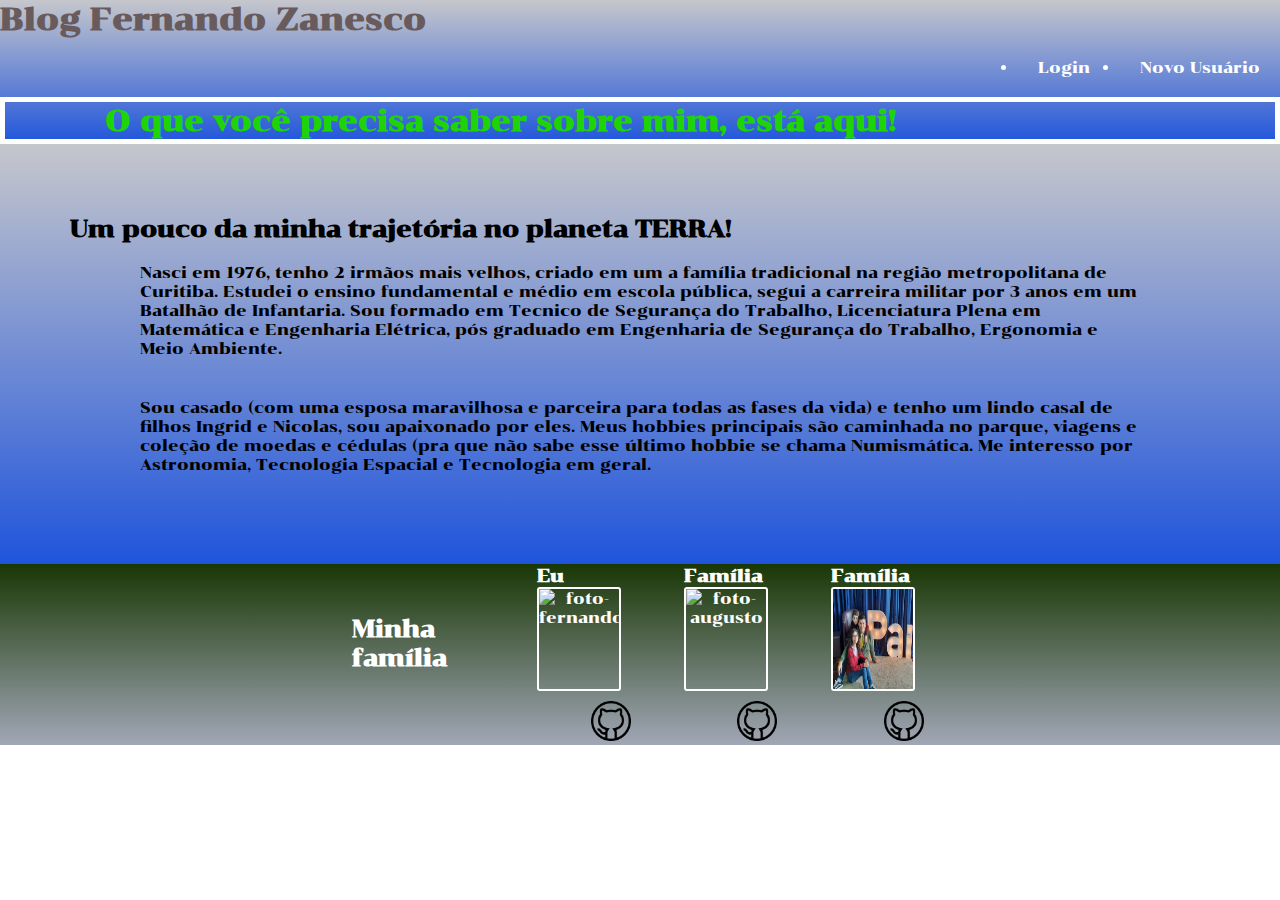
==== index.html @ fe2916c2 "commit31" ====
<!DOCTYPE html>
<html lang="pt-br">
<head>
    <meta charset="UTF-8">
    <meta http-equiv="X-UA-Compatible" content="IE=edge">
    <meta name="viewport" content="width=device-width, initial-scale=1.0">
    <title>Blog do FZB</title>

    <link rel="preconnect" href="https://fonts.googleapis.com">
    <link rel="preconnect" href="https://fonts.gstatic.com" crossorigin>
    <link href="https://fonts.googleapis.com/css2?family=Chonburi&display=swap" rel="stylesheet">
    <link rel="stylesheet" href="style.css">

    <link rel="preconnect" href="https://fonts.googleapis.com">
    <link rel="preconnect" href="https://fonts.gstatic.com" crossorigin>
    <link href="https://fonts.googleapis.com/css2?family=Chonburi&display=swap" rel="stylesheet">
</head>
<body>

    <header class="cabecalho">
        <h1 class="cabecalho-titulo1">Blog Fernando Zanesco</h1>
        <ul class="cabecalho-lista">
            <li class="cabecalho-lista-item1">Login</li>
            <li class="cabecalho-lista-item2">Novo Usuário</li>
        </ul>
        <div>
            <h2 class="cabecalho-titulo2">O que você precisa saber sobre mim, está aqui!</h2>
        </div>
        
    </header>

    <section  class="sobremim">
        <h2 class="">Um pouco da minha trajetória no planeta TERRA!</h2>
        <p class="paragrafo-sobremim">Nasci em 1976, tenho 2 irmãos mais velhos, criado em um a família tradicional na região metropolitana de Curitiba.
            Estudei o ensino fundamental e médio em escola pública, segui a carreira militar por 3 anos em um Batalhão de Infantaria. 
        Sou formado em Tecnico de Segurança do Trabalho, Licenciatura Plena em Matemática e Engenharia Elétrica, pós graduado em Engenharia de Segurança
    do Trabalho, Ergonomia e Meio Ambiente.</p>
        <p class="paragrafo-sobremim">Sou casado (com uma esposa maravilhosa e parceira para todas as fases da vida) e tenho um lindo casal de filhos Ingrid e Nicolas, 
            sou apaixonado por eles. Meus hobbies principais são caminhada no parque, viagens e coleção de moedas e cédulas (pra que não sabe esse último hobbie se chama
        Numismática. Me interesso por Astronomia, Tecnologia Espacial e Tecnologia em geral.</p>
    </section>
    
    <section class="socios">
        <div class="div-maior">
            <h2 class="titulo-socios-torcedores">Minha família</h2>
            
            <div class="div-conteudo-socio">        
                <h3 class="nomes-socio">Eu</h3>
                <img class="foto-socio" src="Eu.png" alt="foto-fernando">
                <a href="https://github.com/FernandoZanescoBoeira">
                    <img class="github-icon" src="github-icon.png" alt="github">
                </a>
            </div>
            
            <div class="div-conteudo-socio">    
                <h3 class="nomes-socio">Família</h3>
                <img class="foto-socio" src="familia.png" alt="foto-augusto">
                <a href="https://github.com/FernandoZanescoBoeira">
                    <img class="github-icon" src="github-icon.png" alt="github">
                </a>
            </div>
            <div class="div-conteudo-socio">    
                <h3 class="nomes-socio">Família</h3>
                <img class="foto-socio" src="diadospais.png" alt="foto-augusto">
                <a href="https://github.com/FernandoZanescoBoeira">
                    <img class="github-icon" src="github-icon.png" alt="github">
                </a>
            </div>         
        </div>
    </section>

    

</body>
</html>
---- style.css ----
*{
    padding: 0;
    margin: 0;
}

body{
    font-family: sans-serif;
    font-family: 'Chonburi', cursive;
}
.cabecalho{
    background-image: linear-gradient(#c6c7cc,#1f54db);
    
    
}

.cabecalho-titulo1{
    color: rgb(105, 91, 91);
    display: flex;
    justify-content: flex-start;
    text-align: center;
}

.cabecalho-lista{
    color: white;
    display: flex;
    justify-content: flex-end;    
}

.cabecalho-lista-item1{
    color: white;
    padding: 20px;
    margin-right: 5px;
     

}
.cabecalho-lista-item2{
    color: white;
    padding: 20px;
    margin-left: 5px;
 

}
.cabecalho-titulo2{
    border: 5px solid; 
    border-color: white;
    color: rgb(30, 212, 6);
    display: flex;
    font-size: 30px;
    padding-left: 100px;
    
}

.sobremim{
    background-image: linear-gradient(#c6c7cc,#1f54db);
    padding: 70px;
}

.paragrafo-sobremim{
    padding: 20px 70px;
}

.socios{
    
    background-image: linear-gradient(#193705,#a1a7b6);
    color: white;
    display: flex;
    justify-content: center;
    font-family: sans;
    font-family: 'Chonburi', cursive;
    
}

.titulo-socios-torcedores{
    padding:50px 100px 50px 50px;

}

.div-maior{
    display: grid;
    grid-template-columns: 40% 25% 25% 25%;
    
    justify-content: center;
    padding: 0;

}

.titulo-socios-torcedores{
    text-align: justify;
    flex-wrap: wrap;
    margin-left: px;
}

.div-conteudo-socio{
    text-align: center;
    display: inline-grid;

}

.nomes-socio{
    text-align: left;
}

.foto-socio{
    width: 80px;
    height: 100px;
    margin-left: 0px;
    border: 2px solid;
    border-radius: 3px;

}

.github-icon{
    width: 40px;
    margin-top: 10px;
    text-align: center;
}
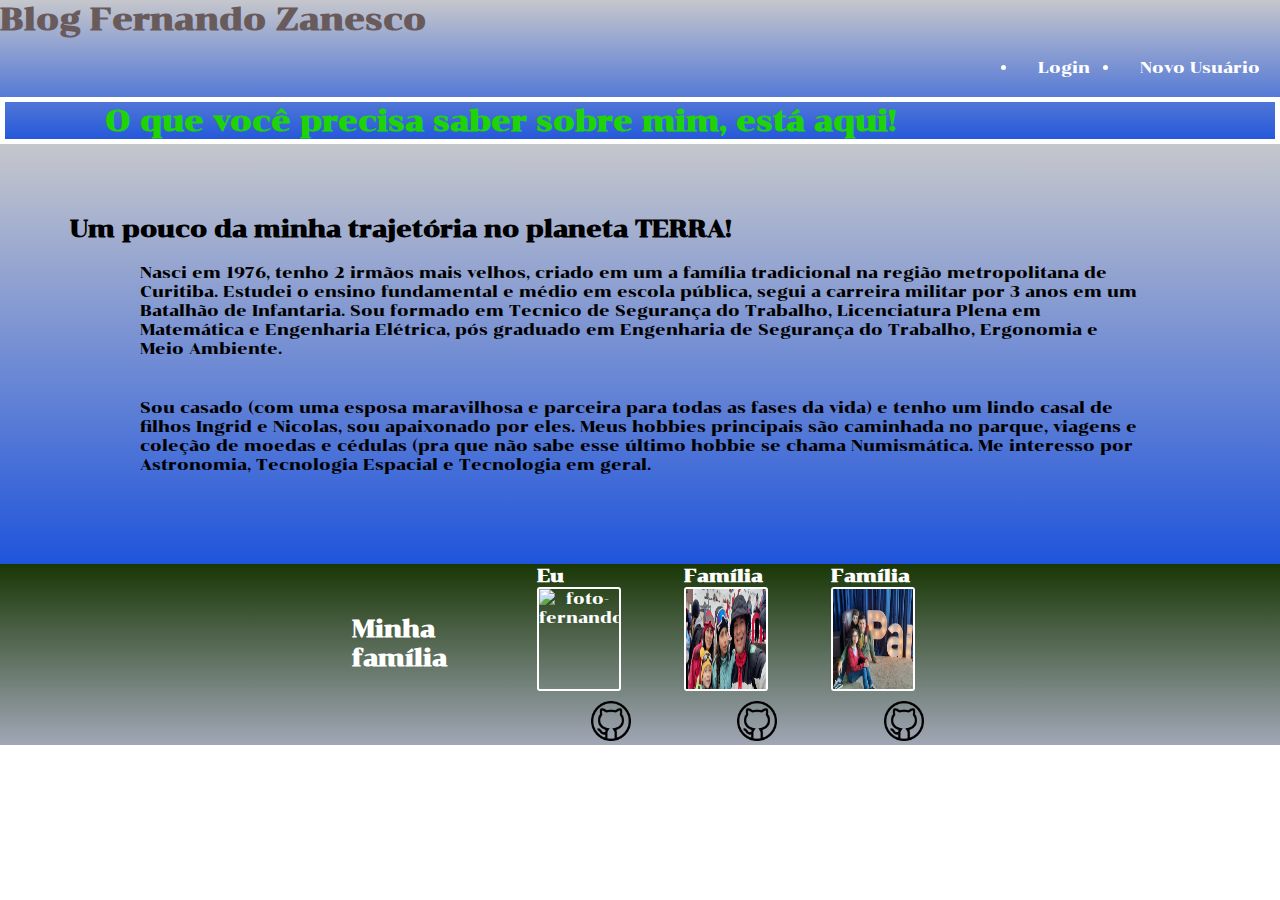
==== commit e90c6905: "commi33" ====
--- a/index.html
+++ b/index.html
@@ -54,7 +54,7 @@
             
             <div class="div-conteudo-socio">    
                 <h3 class="nomes-socio">Família</h3>
-                <img class="foto-socio" src="familia.png" alt="foto-augusto">
+                <img class="foto-socio" src="familia.jpg" alt="foto-augusto">
                 <a href="https://github.com/FernandoZanescoBoeira">
                     <img class="github-icon" src="github-icon.png" alt="github">
                 </a>
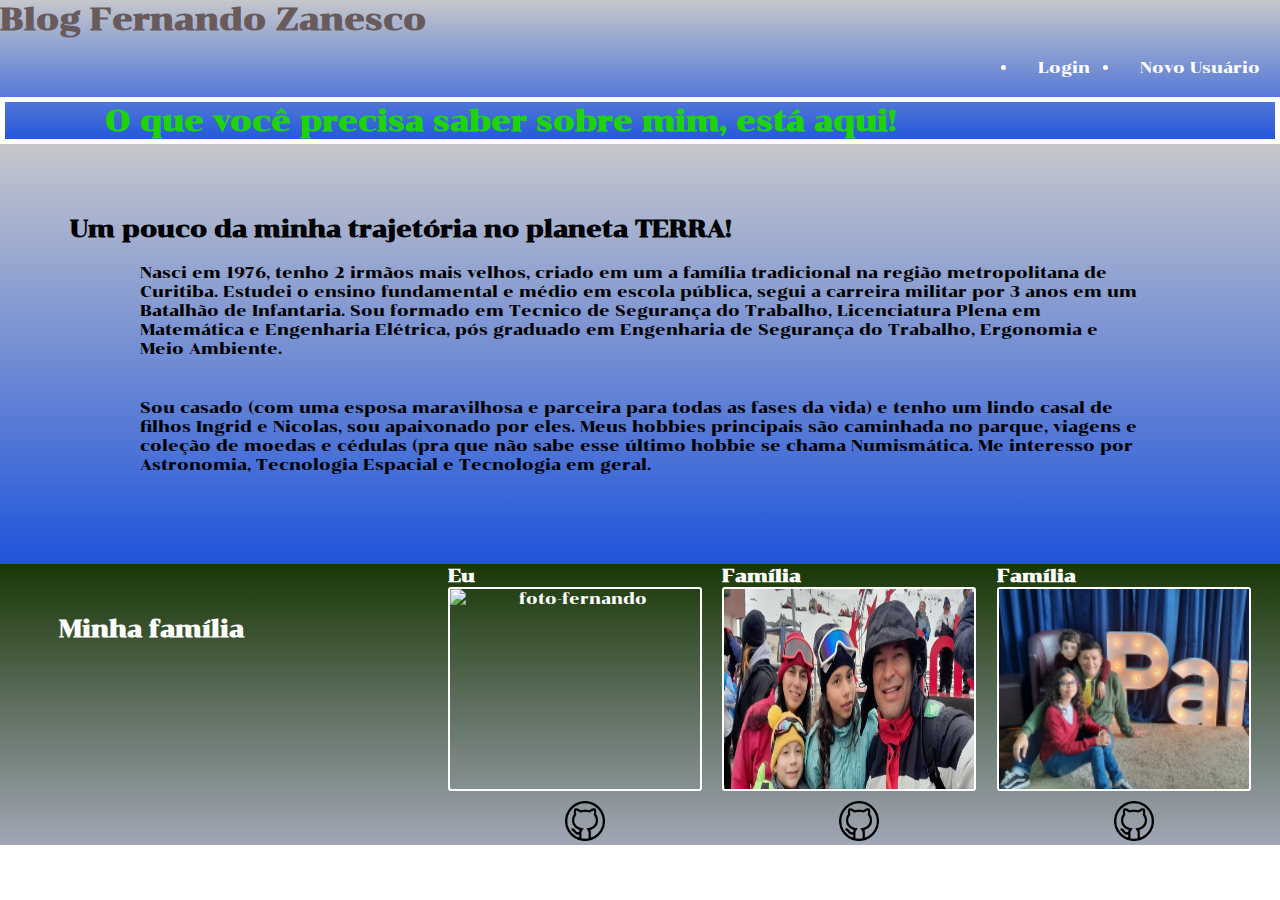
==== commit aa2a859c: "commit39" ====
--- a/index.html
+++ b/index.html
@@ -46,7 +46,7 @@
             
             <div class="div-conteudo-socio">        
                 <h3 class="nomes-socio">Eu</h3>
-                <img class="foto-socio" src="Eu.png" alt="foto-fernando">
+                <img class="foto-socio" src="Eu.jpg" alt="foto-fernando">
                 <a href="https://github.com/FernandoZanescoBoeira">
                     <img class="github-icon" src="github-icon.png" alt="github">
                 </a>
--- a/style.css
+++ b/style.css
@@ -101,8 +101,8 @@
 }
 
 .foto-socio{
-    width: 80px;
-    height: 100px;
+    width: 250px;
+    height: 200px;
     margin-left: 0px;
     border: 2px solid;
     border-radius: 3px;
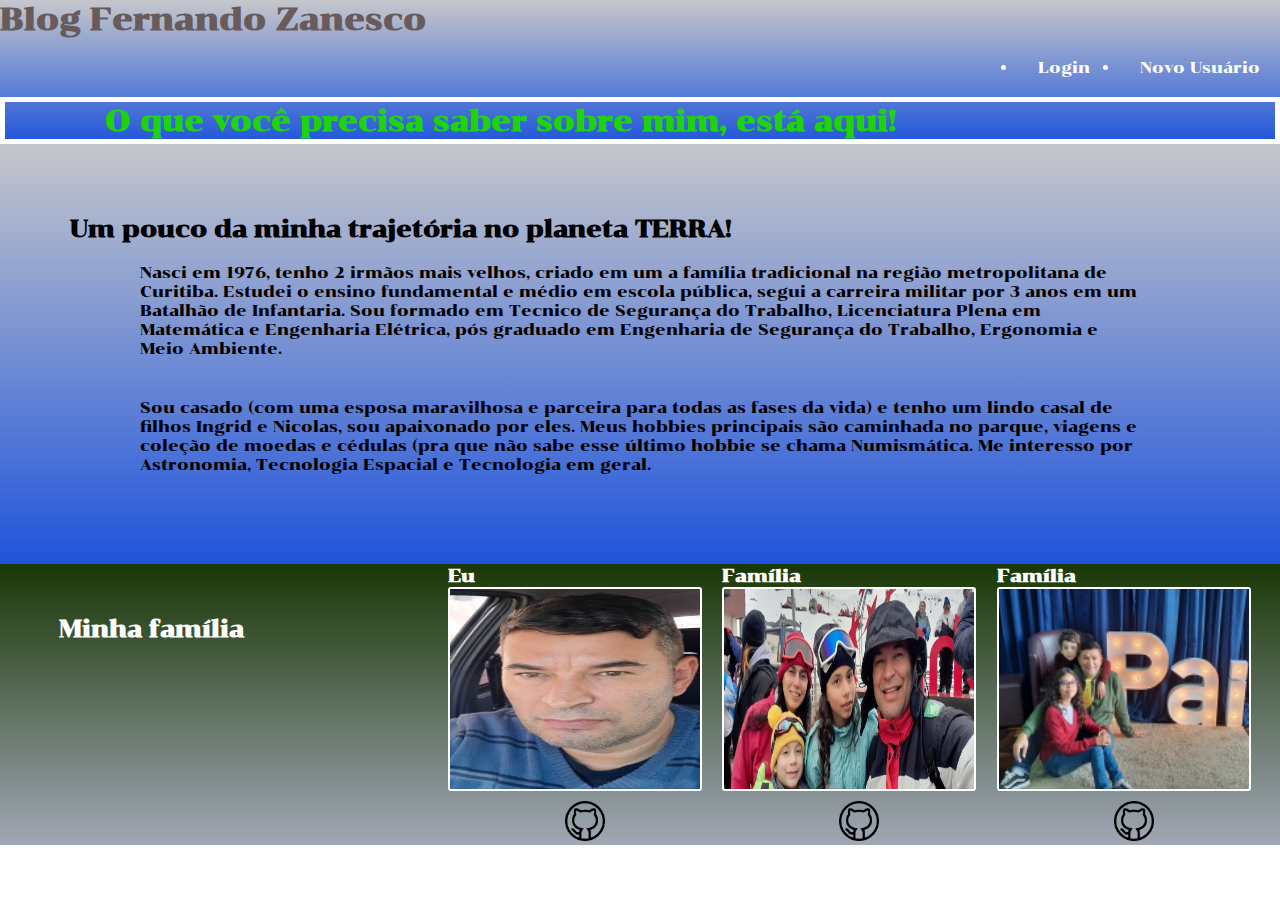
==== commit 1ae17b14: "commit40" ====
--- a/index.html
+++ b/index.html
@@ -46,7 +46,7 @@
             
             <div class="div-conteudo-socio">        
                 <h3 class="nomes-socio">Eu</h3>
-                <img class="foto-socio" src="Eu.jpg" alt="foto-fernando">
+                <img class="foto-socio" src="eu.jpg" alt="foto-fernando">
                 <a href="https://github.com/FernandoZanescoBoeira">
                     <img class="github-icon" src="github-icon.png" alt="github">
                 </a>
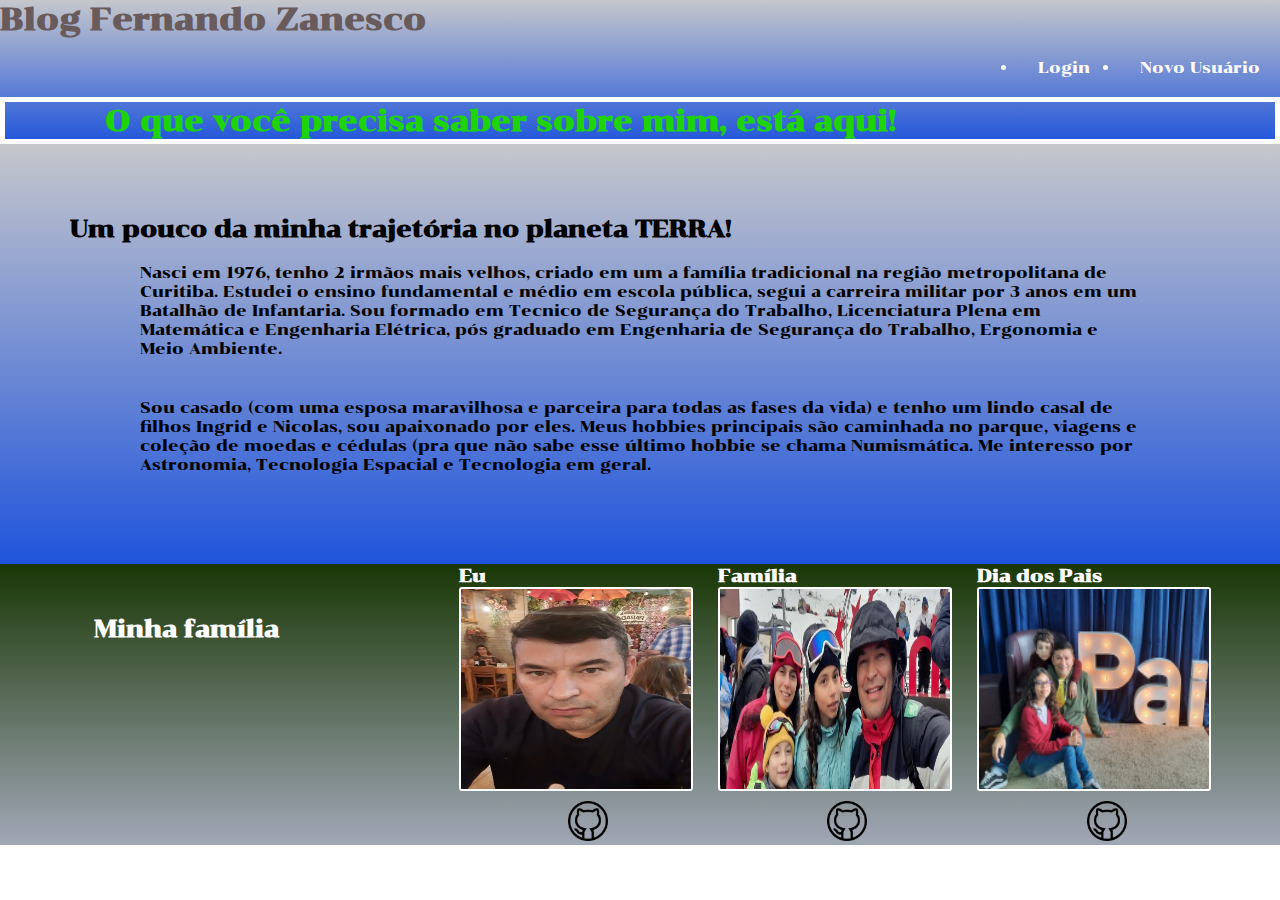
==== commit 1c7086a2: "commit43" ====
--- a/index.html
+++ b/index.html
@@ -60,7 +60,7 @@
                 </a>
             </div>
             <div class="div-conteudo-socio">    
-                <h3 class="nomes-socio">Família</h3>
+                <h3 class="nomes-socio">Dia dos Pais</h3>
                 <img class="foto-socio" src="diadospais.png" alt="foto-augusto">
                 <a href="https://github.com/FernandoZanescoBoeira">
                     <img class="github-icon" src="github-icon.png" alt="github">
--- a/style.css
+++ b/style.css
@@ -101,7 +101,7 @@
 }
 
 .foto-socio{
-    width: 250px;
+    width: 230px;
     height: 200px;
     margin-left: 0px;
     border: 2px solid;
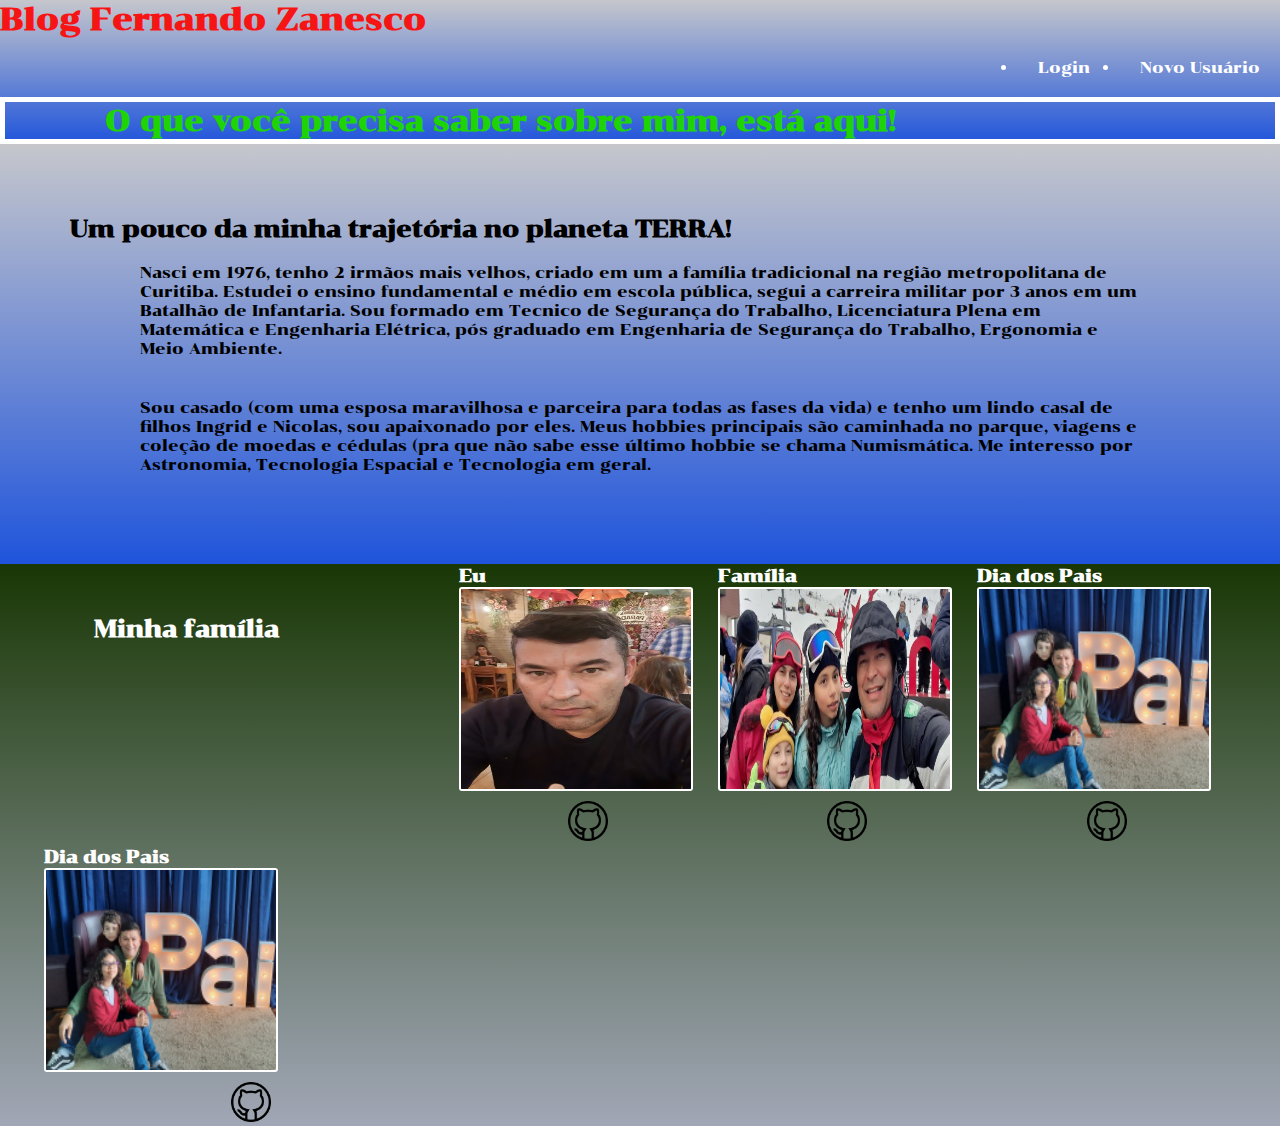
==== commit 4a6a7218: "commit45" ====
--- a/index.html
+++ b/index.html
@@ -65,7 +65,14 @@
                 <a href="https://github.com/FernandoZanescoBoeira">
                     <img class="github-icon" src="github-icon.png" alt="github">
                 </a>
-            </div>         
+            </div>
+            <div class="div-conteudo-socio">    
+                <h3 class="nomes-socio">Dia dos Pais</h3>
+                <img class="foto-socio" src="diadospais.png" alt="foto-augusto">
+                <a href="https://github.com/FernandoZanescoBoeira">
+                    <img class="github-icon" src="github-icon.png" alt="github">
+                </a>
+            </div>               
         </div>
     </section>
 
--- a/style.css
+++ b/style.css
@@ -14,7 +14,7 @@
 }
 
 .cabecalho-titulo1{
-    color: rgb(105, 91, 91);
+    color: rgb(247, 20, 20);
     display: flex;
     justify-content: flex-start;
     text-align: center;
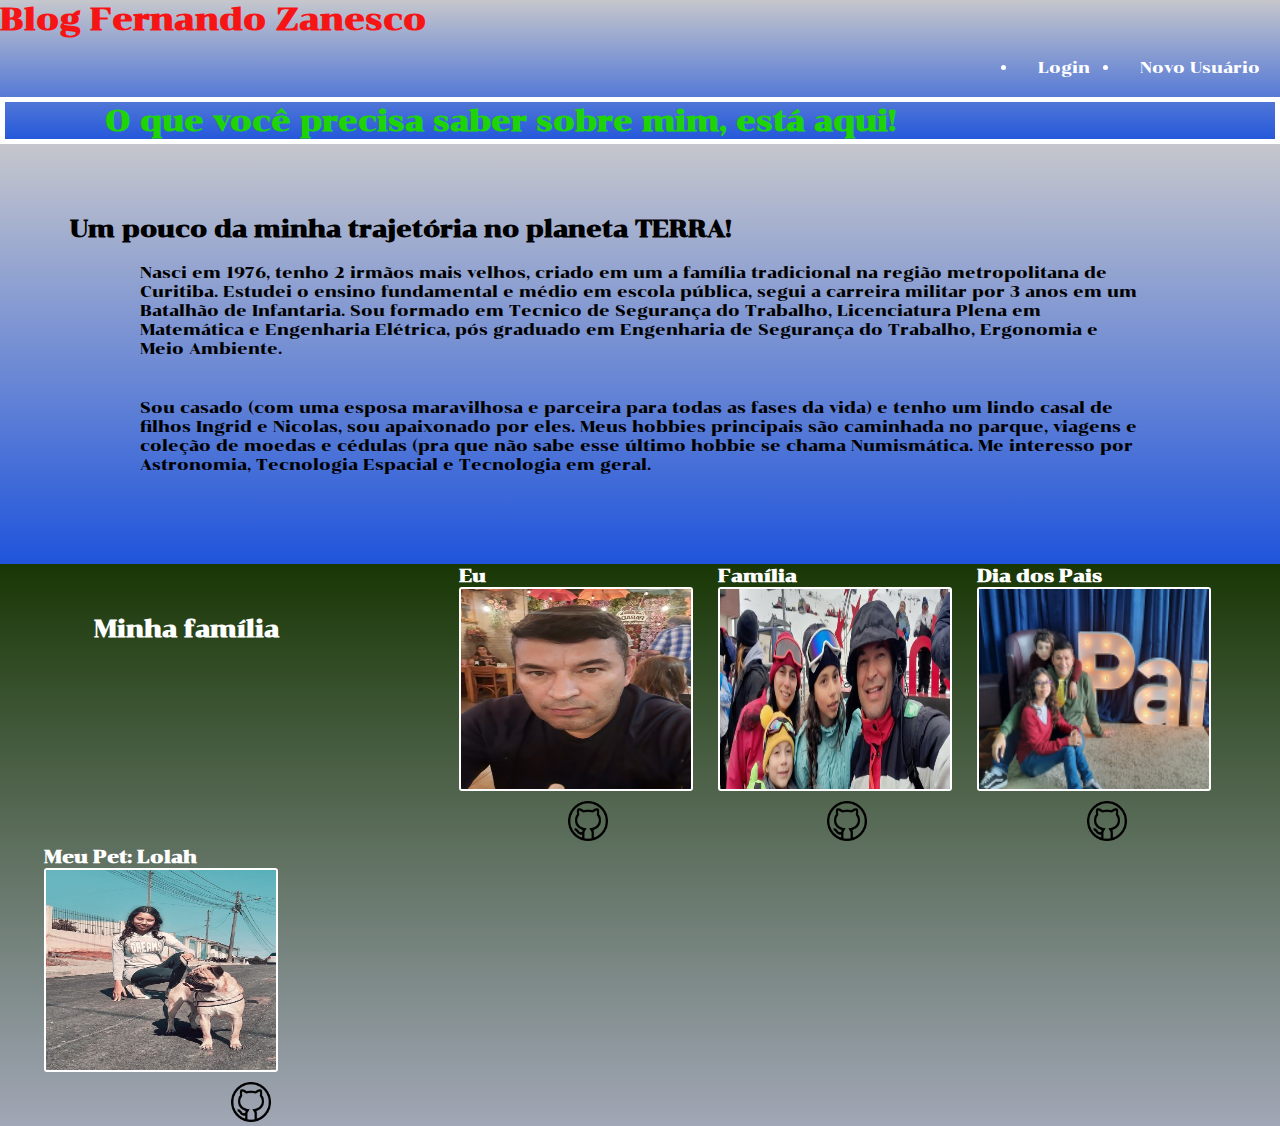
==== commit 8f58dd7e: "commit46" ====
--- a/index.html
+++ b/index.html
@@ -67,8 +67,8 @@
                 </a>
             </div>
             <div class="div-conteudo-socio">    
-                <h3 class="nomes-socio">Dia dos Pais</h3>
-                <img class="foto-socio" src="diadospais.png" alt="foto-augusto">
+                <h3 class="nomes-socio">Meu Pet: Lolah</h3>
+                <img class="foto-socio" src="meupet.jpg" alt="foto-augusto">
                 <a href="https://github.com/FernandoZanescoBoeira">
                     <img class="github-icon" src="github-icon.png" alt="github">
                 </a>
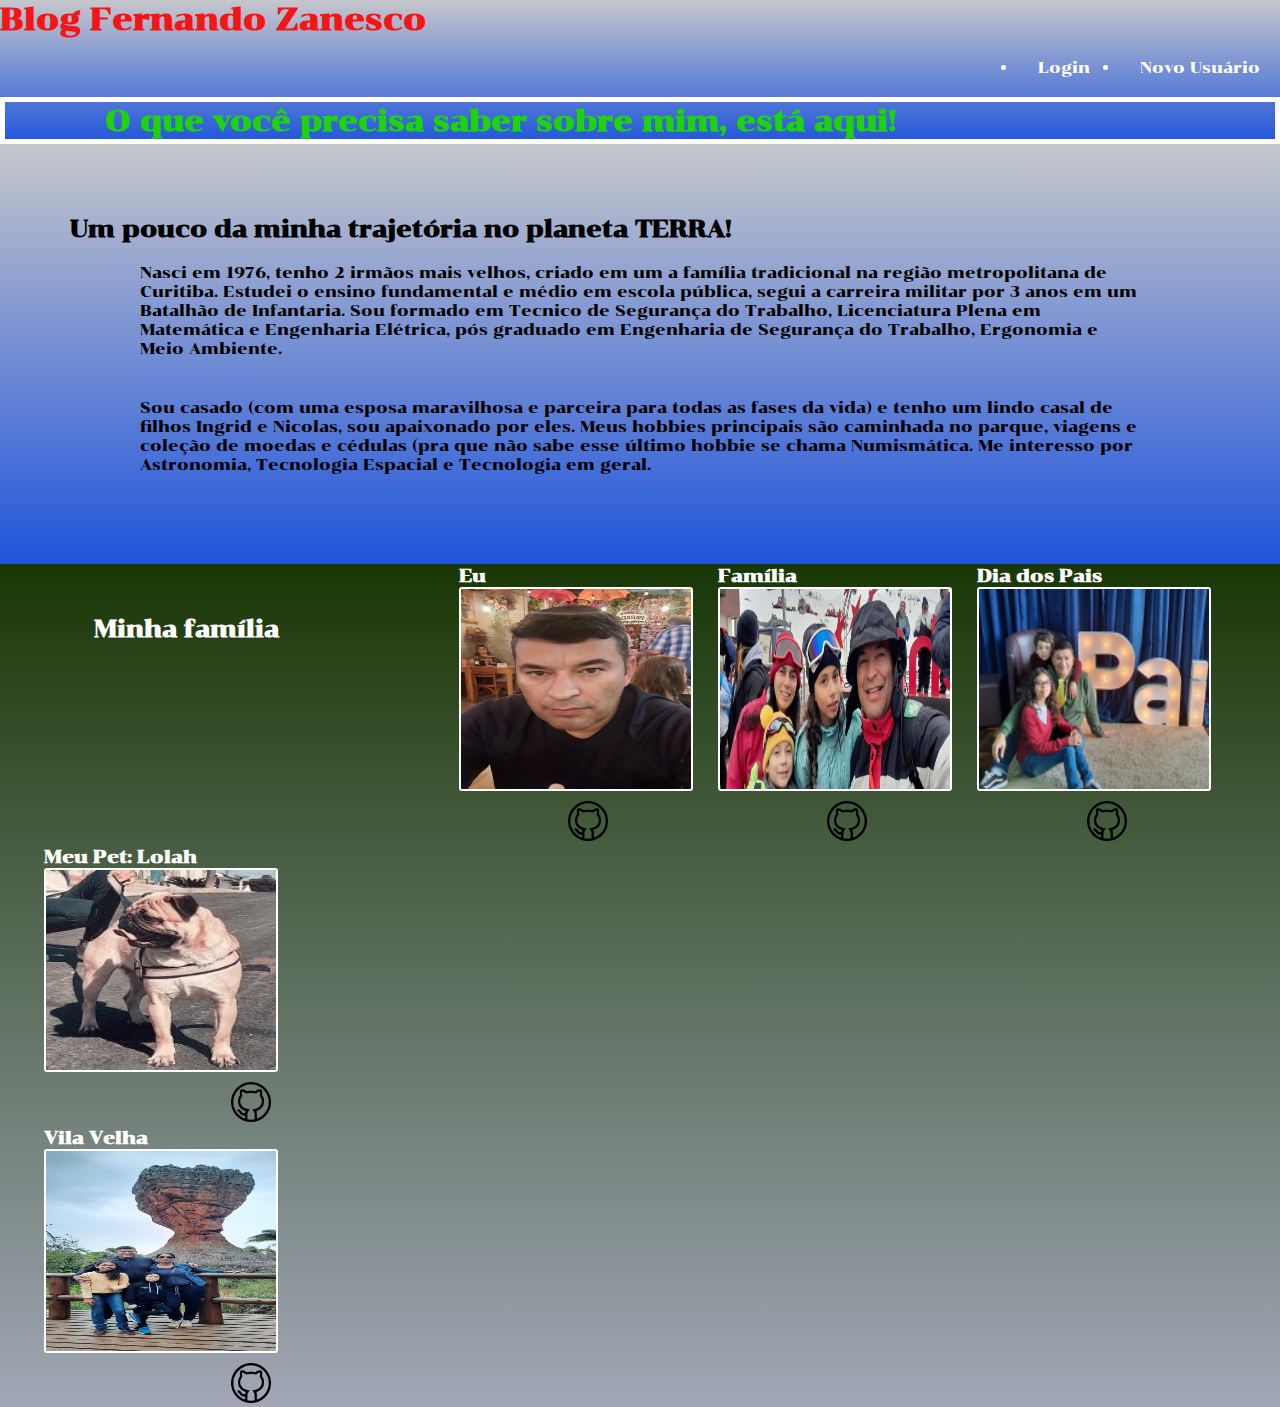
==== commit b59748b8: "commit48" ====
--- a/index.html
+++ b/index.html
@@ -72,6 +72,13 @@
                 <a href="https://github.com/FernandoZanescoBoeira">
                     <img class="github-icon" src="github-icon.png" alt="github">
                 </a>
+                <div class="div-conteudo-socio">    
+                    <h3 class="nomes-socio">Vila Velha</h3>
+                    <img class="foto-socio" src="vilavelha.jpg" alt="foto-augusto">
+                    <a href="https://github.com/FernandoZanescoBoeira">
+                        <img class="github-icon" src="github-icon.png" alt="github">
+                    </a>
+                </div>     
             </div>               
         </div>
     </section>
